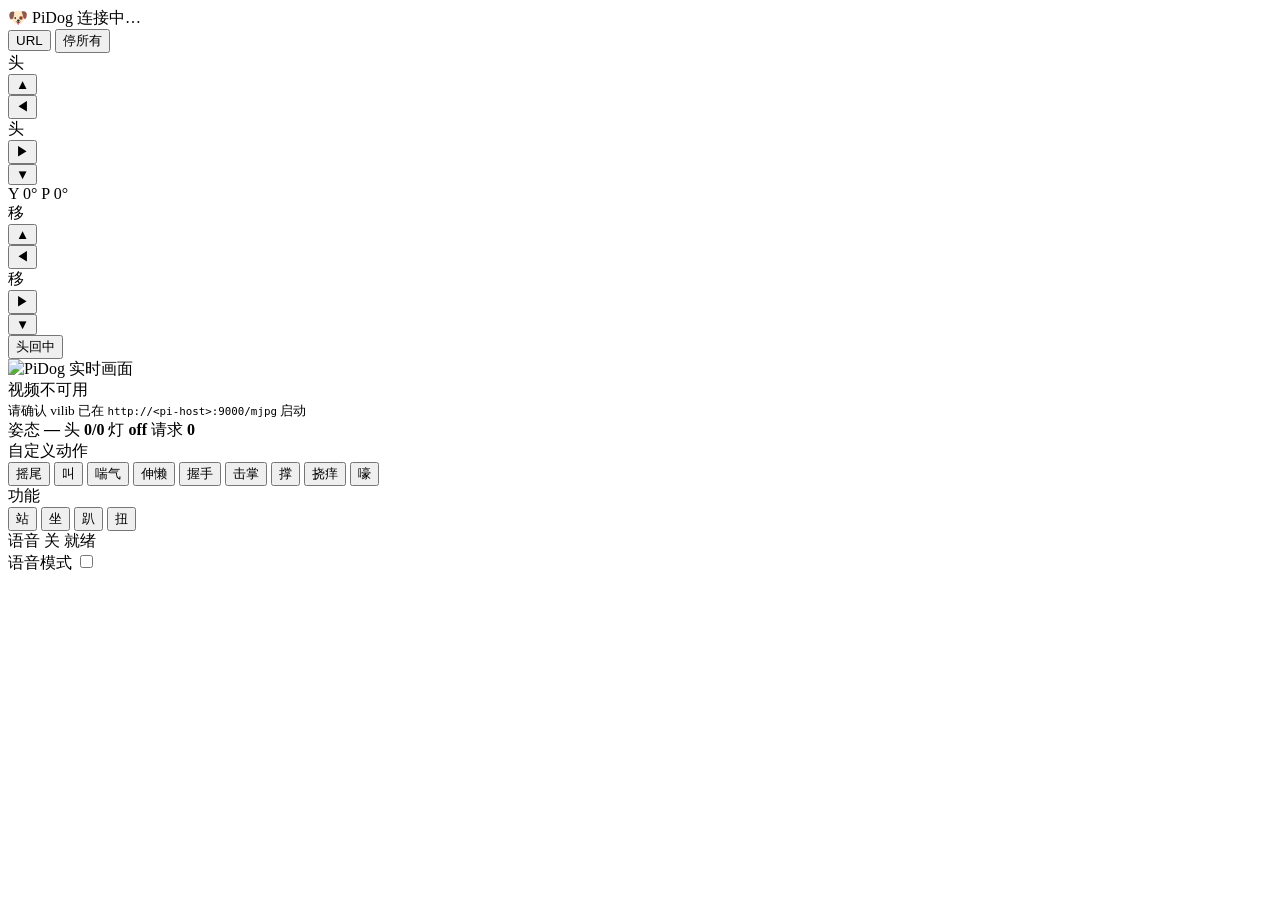
==== pidog-control/web/static/index.html @ abc774bc "feat: add PiDog Local Web Console with FastAPI and WebSocket support - Implemented a new web interfa" ====
<!doctype html>
<html lang="zh-CN">
<head>
  <meta charset="utf-8">
  <meta name="viewport" content="width=device-width, initial-scale=1, viewport-fit=cover, user-scalable=no">
  <meta name="theme-color" content="#0f1115">
  <meta name="apple-mobile-web-app-capable" content="yes">
  <meta name="apple-mobile-web-app-status-bar-style" content="black-translucent">
  <meta name="apple-mobile-web-app-title" content="PiDog">
  <title>PiDog · 本地控制台</title>
  <link rel="manifest" href="/manifest.webmanifest">
  <link rel="icon" href="data:image/svg+xml,%3Csvg xmlns='http://www.w3.org/2000/svg' viewBox='0 0 64 64'%3E%3Ctext y='52' font-size='52'%3E%F0%9F%90%B6%3C/text%3E%3C/svg%3E">
  <link rel="stylesheet" href="/static/style.css">
</head>
<body>
  <!-- 顶栏: 标题 / 连接状态 / 兜底控制 -->
  <header class="topbar">
    <div class="topbar-left">
      <span class="logo">🐶</span>
      <span class="title">PiDog</span>
      <span id="conn-dot" class="dot dot-off" title="daemon 状态"></span>
      <span id="conn-text" class="conn-text">连接中…</span>
    </div>
    <div class="topbar-right">
      <button id="btn-url"     class="ghost small" type="button" title="点复制本机 URL">URL</button>
      <button id="btn-stop-all" class="danger small" type="button" title="停所有动作">停所有</button>
    </div>
  </header>

  <!-- 主体: 横屏 3 栏布局 -->
  <main id="app">
    <!-- 左栏: 头部位姿 D-pad (上) + 身体移动 D-pad (下) -->
    <section class="col col-left">
      <div class="dpad-wrap">
        <div class="dpad-label">头</div>
        <div class="dpad" id="dpad-head">
          <div class="dpad-cell"></div>
          <button class="dpad-btn" data-nudge="pitch" data-delta="10" title="抬头">▲</button>
          <div class="dpad-cell"></div>
          <button class="dpad-btn" data-nudge="yaw" data-delta="-15" title="左转头">◀</button>
          <div class="dpad-cell dpad-center">头</div>
          <button class="dpad-btn" data-nudge="yaw" data-delta="15" title="右转头">▶</button>
          <div class="dpad-cell"></div>
          <button class="dpad-btn" data-nudge="pitch" data-delta="-10" title="低头">▼</button>
          <div class="dpad-cell"></div>
        </div>
        <div class="dpad-coord" id="head-coord">Y 0°  P 0°</div>
      </div>

      <div class="dpad-wrap">
        <div class="dpad-label">移</div>
        <div class="dpad" id="dpad-move">
          <div class="dpad-cell"></div>
          <button class="dpad-btn primary" data-action="forward" title="前进">▲</button>
          <div class="dpad-cell"></div>
          <button class="dpad-btn primary" data-action="turn-left" title="左转">◀</button>
          <div class="dpad-cell dpad-center">移</div>
          <button class="dpad-btn primary" data-action="turn-right" title="右转">▶</button>
          <div class="dpad-cell"></div>
          <button class="dpad-btn primary" data-action="backward" title="后退">▼</button>
          <div class="dpad-cell"></div>
        </div>
        <button id="btn-head-home" class="ghost small wide" type="button" title="头部回中">头回中</button>
      </div>
    </section>

    <!-- 中栏: 摄像头实时画面 -->
    <section class="col col-center">
      <div class="video" id="video-section">
        <img id="mjpeg" alt="PiDog 实时画面" decoding="async">
        <div id="video-fallback" class="video-fallback">
          <div class="big">视频不可用</div>
          <small>请确认 vilib 已在 <code>http://&lt;pi-host&gt;:9000/mjpg</code> 启动</small>
        </div>
      </div>
      <div class="statusbar">
        <span>姿态 <b id="st-posture">—</b></span>
        <span>头 <b id="st-head">0/0</b></span>
        <span>灯 <b id="st-light">off</b></span>
        <span>请求 <b id="st-count">0</b></span>
      </div>
    </section>

    <!-- 右栏: 自定义动作 (上方方按钮) + 功能 (下方圆按钮) -->
    <section class="col col-right">
      <div class="right-block">
        <div class="right-label">自定义动作</div>
        <div class="square-grid" id="grid-squares">
          <button class="sq" data-action="wag-tail"  title="摇尾巴">摇尾</button>
          <button class="sq" data-action="bark"      title="叫">叫</button>
          <button class="sq" data-action="pant"      title="喘气">喘气</button>
          <button class="sq" data-action="stretch"   title="伸懒腰">伸懒</button>
          <button class="sq" data-action="hand-shake" title="握手">握手</button>
          <button class="sq" data-action="high-five"  title="击掌">击掌</button>
          <button class="sq" data-action="push-up"    title="俯卧撑">撑</button>
          <button class="sq" data-action="scratch"    title="挠痒">挠痒</button>
          <button class="sq" data-action="howling"    title="嚎叫">嚎</button>
        </div>
      </div>
      <div class="right-block">
        <div class="right-label">功能</div>
        <div class="round-grid" id="grid-circles">
          <button class="rd" data-action="stand"         data-hold="1" title="站立 (hold)">站</button>
          <button class="rd" data-action="sit"           data-hold="1" title="坐下 (hold)">坐</button>
          <button class="rd" data-action="lie"           data-hold="1" title="趴下 (hold)">趴</button>
          <button class="rd" data-action="body-twisting" title="扭身">扭</button>
        </div>
      </div>
    </section>
  </main>

  <!-- 底栏: 状态 / 语音模式开关 -->
  <footer class="bottombar">
    <div class="bb-left">
      <span id="voice-status-pill" class="pill pill-off">语音 关</span>
      <span class="muted" id="bb-msg">就绪</span>
    </div>
    <label class="switch" id="voice-switch" title="开启后由 ASR + LLM + TTS 控制机器狗">
      <span class="switch-label">语音模式</span>
      <input type="checkbox" id="voice-toggle" role="switch" aria-label="语音模式">
      <span class="switch-track"><span class="switch-thumb"></span></span>
    </label>
  </footer>

  <div id="toast" class="toast" role="status" aria-live="polite"></div>

  <script src="/static/app.js" defer></script>
</body>
</html>
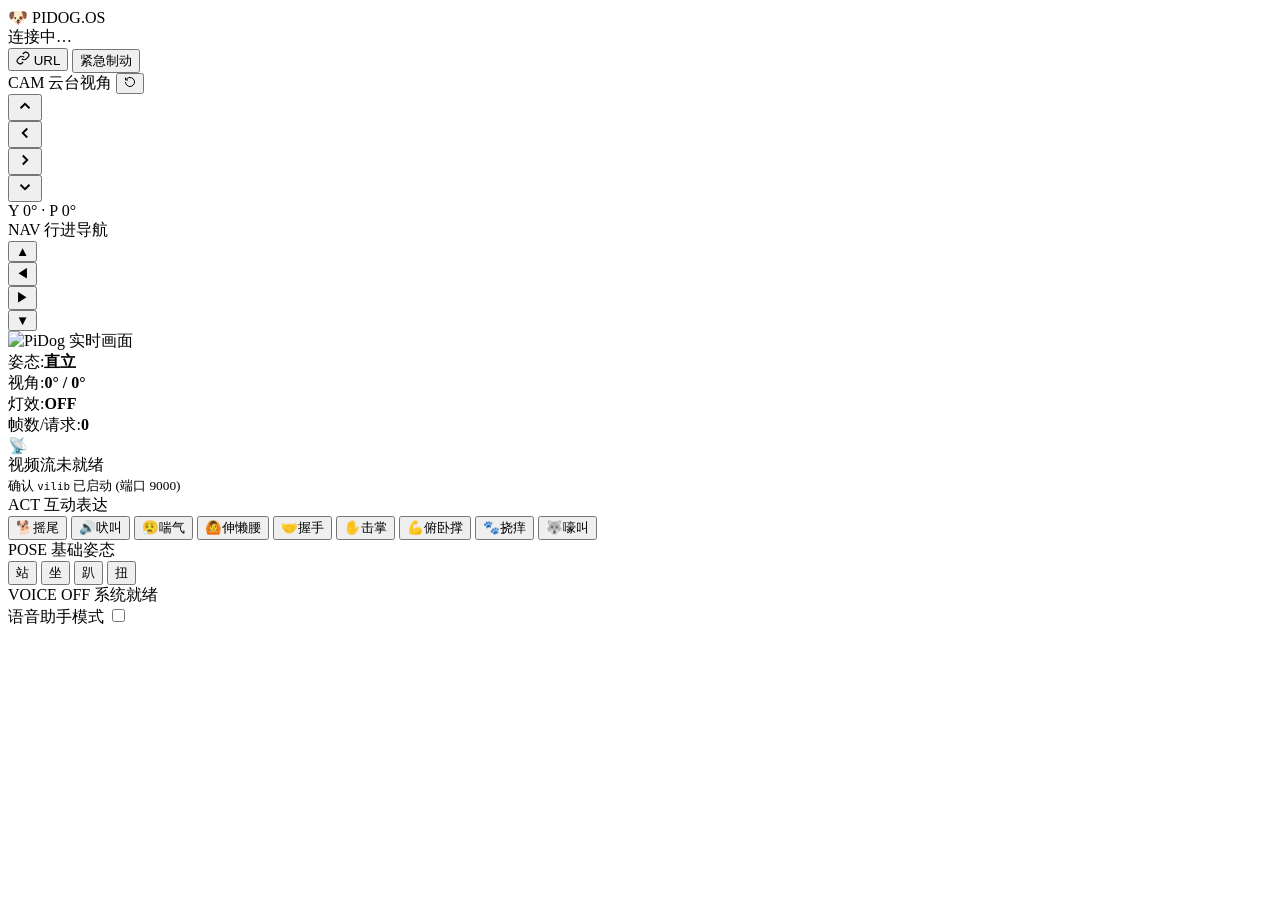
==== commit e290e3bd: "Enhance UI styling for Cyberpunk theme and improve camera service management - Updated CSS styles fo" ====
--- a/pidog-control/web/static/index.html
+++ b/pidog-control/web/static/index.html
@@ -3,120 +3,171 @@
 <head>
   <meta charset="utf-8">
   <meta name="viewport" content="width=device-width, initial-scale=1, viewport-fit=cover, user-scalable=no">
-  <meta name="theme-color" content="#0f1115">
+  <meta name="theme-color" content="#0b0d12">
   <meta name="apple-mobile-web-app-capable" content="yes">
   <meta name="apple-mobile-web-app-status-bar-style" content="black-translucent">
-  <meta name="apple-mobile-web-app-title" content="PiDog">
-  <title>PiDog · 本地控制台</title>
+  <meta name="apple-mobile-web-app-title" content="PiDog Console">
+  <title>PiDog · 战术控制台</title>
   <link rel="manifest" href="/manifest.webmanifest">
   <link rel="icon" href="data:image/svg+xml,%3Csvg xmlns='http://www.w3.org/2000/svg' viewBox='0 0 64 64'%3E%3Ctext y='52' font-size='52'%3E%F0%9F%90%B6%3C/text%3E%3C/svg%3E">
   <link rel="stylesheet" href="/static/style.css">
 </head>
 <body>
-  <!-- 顶栏: 标题 / 连接状态 / 兜底控制 -->
+  <!-- 顶栏: 战术品牌 / 状态指示 / 急停 -->
   <header class="topbar">
     <div class="topbar-left">
-      <span class="logo">🐶</span>
-      <span class="title">PiDog</span>
-      <span id="conn-dot" class="dot dot-off" title="daemon 状态"></span>
-      <span id="conn-text" class="conn-text">连接中…</span>
+      <div class="brand">
+        <span class="logo">🐶</span>
+        <span class="title">PIDOG<span class="accent">.OS</span></span>
+      </div>
+      <div class="conn-badge" id="conn-badge">
+        <span id="conn-dot" class="dot dot-off"></span>
+        <span id="conn-text" class="conn-text">连接中…</span>
+      </div>
     </div>
     <div class="topbar-right">
-      <button id="btn-url"     class="ghost small" type="button" title="点复制本机 URL">URL</button>
-      <button id="btn-stop-all" class="danger small" type="button" title="停所有动作">停所有</button>
+      <button id="btn-url" class="btn-tactical ghost" type="button" title="复制控制台 URL">
+        <svg width="14" height="14" viewBox="0 0 24 24" fill="none" stroke="currentColor" stroke-width="2"><path d="M10 13a5 5 0 0 0 7.54.54l3-3a5 5 0 0 0-7.07-7.07l-1.72 1.71"/><path d="M14 11a5 5 0 0 0-7.54-.54l-3 3a5 5 0 0 0 7.07 7.07l1.71-1.71"/></svg>
+        <span>URL</span>
+      </button>
+      <button id="btn-stop-all" class="btn-tactical danger" type="button" title="紧急停止所有动作">
+        <span class="pulse-icon"></span>
+        <span>紧急制动</span>
+      </button>
     </div>
   </header>
 
-  <!-- 主体: 横屏 3 栏布局 -->
+  <!-- 主体: 科学化横屏 3 栏布局 (左双手控制 | 中FPV视觉中心 | 右动作触发) -->
   <main id="app">
-    <!-- 左栏: 头部位姿 D-pad (上) + 身体移动 D-pad (下) -->
+    <!-- 左栏: 云台/云台重置 (上) + 身体移动 (下) -->
     <section class="col col-left">
-      <div class="dpad-wrap">
-        <div class="dpad-label">头</div>
+      <!-- 头部姿态 D-pad -->
+      <div class="dpad-wrap dpad-head-theme">
+        <div class="panel-header">
+          <span class="panel-tag">CAM</span>
+          <span class="panel-title">云台视角</span>
+          <button id="btn-head-home" class="btn-mini-icon" type="button" title="云台归中">
+            <svg width="12" height="12" viewBox="0 0 24 24" fill="none" stroke="currentColor" stroke-width="2"><path d="M3 12a9 9 0 1 0 9-9 9.75 9.75 0 0 0-6.74 2.74L3 8"/><path d="M3 3v5h5"/></svg>
+          </button>
+        </div>
         <div class="dpad" id="dpad-head">
           <div class="dpad-cell"></div>
-          <button class="dpad-btn" data-nudge="pitch" data-delta="10" title="抬头">▲</button>
+          <button class="dpad-btn" data-nudge="pitch" data-delta="10" title="抬头">
+            <svg width="18" height="18" viewBox="0 0 24 24" fill="none" stroke="currentColor" stroke-width="2.5"><polyline points="18 15 12 9 6 15"/></svg>
+          </button>
           <div class="dpad-cell"></div>
-          <button class="dpad-btn" data-nudge="yaw" data-delta="-15" title="左转头">◀</button>
-          <div class="dpad-cell dpad-center">头</div>
-          <button class="dpad-btn" data-nudge="yaw" data-delta="15" title="右转头">▶</button>
+          <button class="dpad-btn" data-nudge="yaw" data-delta="-15" title="左转头">
+            <svg width="18" height="18" viewBox="0 0 24 24" fill="none" stroke="currentColor" stroke-width="2.5"><polyline points="15 18 9 12 15 6"/></svg>
+          </button>
+          <div class="dpad-cell dpad-center">
+            <span class="crosshair"></span>
+          </div>
+          <button class="dpad-btn" data-nudge="yaw" data-delta="15" title="右转头">
+            <svg width="18" height="18" viewBox="0 0 24 24" fill="none" stroke="currentColor" stroke-width="2.5"><polyline points="9 18 15 12 9 6"/></svg>
+          </button>
           <div class="dpad-cell"></div>
-          <button class="dpad-btn" data-nudge="pitch" data-delta="-10" title="低头">▼</button>
+          <button class="dpad-btn" data-nudge="pitch" data-delta="-10" title="低头">
+            <svg width="18" height="18" viewBox="0 0 24 24" fill="none" stroke="currentColor" stroke-width="2.5"><polyline points="6 9 12 15 18 9"/></svg>
+          </button>
           <div class="dpad-cell"></div>
         </div>
-        <div class="dpad-coord" id="head-coord">Y 0°  P 0°</div>
+        <div class="dpad-coord" id="head-coord">Y 0° · P 0°</div>
       </div>
 
-      <div class="dpad-wrap">
-        <div class="dpad-label">移</div>
+      <!-- 身体位移 D-pad -->
+      <div class="dpad-wrap dpad-move-theme">
+        <div class="panel-header">
+          <span class="panel-tag">NAV</span>
+          <span class="panel-title">行进导航</span>
+        </div>
         <div class="dpad" id="dpad-move">
           <div class="dpad-cell"></div>
-          <button class="dpad-btn primary" data-action="forward" title="前进">▲</button>
+          <button class="dpad-btn primary" data-action="forward" title="按住持续前进">▲</button>
           <div class="dpad-cell"></div>
-          <button class="dpad-btn primary" data-action="turn-left" title="左转">◀</button>
-          <div class="dpad-cell dpad-center">移</div>
-          <button class="dpad-btn primary" data-action="turn-right" title="右转">▶</button>
+          <button class="dpad-btn primary" data-action="turn-left" title="按住左转">◀</button>
+          <div class="dpad-cell dpad-center">
+            <span class="nav-ring"></span>
+          </div>
+          <button class="dpad-btn primary" data-action="turn-right" title="按住右转">▶</button>
           <div class="dpad-cell"></div>
-          <button class="dpad-btn primary" data-action="backward" title="后退">▼</button>
+          <button class="dpad-btn primary" data-action="backward" title="按住持续后退">▼</button>
           <div class="dpad-cell"></div>
         </div>
-        <button id="btn-head-home" class="ghost small wide" type="button" title="头部回中">头回中</button>
       </div>
     </section>
 
-    <!-- 中栏: 摄像头实时画面 -->
+    <!-- 中栏: FPV 视频中心 + HUD 战术图层 (最大化视频利用率) -->
     <section class="col col-center">
-      <div class="video" id="video-section">
+      <div class="video-container" id="video-section">
         <img id="mjpeg" alt="PiDog 实时画面" decoding="async">
+
+        <!-- FPV 画面战术 Overlays (HUD) -->
+        <div class="hud-overlay hud-top">
+          <div class="hud-chip"><span class="hud-label">姿态:</span><b id="st-posture">直立</b></div>
+          <div class="hud-chip"><span class="hud-label">视角:</span><b id="st-head">0° / 0°</b></div>
+        </div>
+
+        <div class="hud-overlay hud-bottom">
+          <div class="hud-chip"><span class="hud-label">灯效:</span><b id="st-light">OFF</b></div>
+          <div class="hud-chip"><span class="hud-label">帧数/请求:</span><b id="st-count">0</b></div>
+        </div>
+
+        <!-- 战术瞄准角框 -->
+        <div class="hud-corner top-left"></div>
+        <div class="hud-corner top-right"></div>
+        <div class="hud-corner bottom-left"></div>
+        <div class="hud-corner bottom-right"></div>
+
         <div id="video-fallback" class="video-fallback">
-          <div class="big">视频不可用</div>
-          <small>请确认 vilib 已在 <code>http://&lt;pi-host&gt;:9000/mjpg</code> 启动</small>
+          <div class="fallback-icon">📡</div>
+          <div class="big">视频流未就绪</div>
+          <small>确认 <code>vilib</code> 已启动 (端口 9000)</small>
         </div>
-      </div>
-      <div class="statusbar">
-        <span>姿态 <b id="st-posture">—</b></span>
-        <span>头 <b id="st-head">0/0</b></span>
-        <span>灯 <b id="st-light">off</b></span>
-        <span>请求 <b id="st-count">0</b></span>
       </div>
     </section>
 
-    <!-- 右栏: 自定义动作 (上方方按钮) + 功能 (下方圆按钮) -->
+    <!-- 右栏: 战术动作 (上) + 姿态保持 (下) -->
     <section class="col col-right">
       <div class="right-block">
-        <div class="right-label">自定义动作</div>
+        <div class="panel-header">
+          <span class="panel-tag">ACT</span>
+          <span class="panel-title">互动表达</span>
+        </div>
         <div class="square-grid" id="grid-squares">
-          <button class="sq" data-action="wag-tail"  title="摇尾巴">摇尾</button>
-          <button class="sq" data-action="bark"      title="叫">叫</button>
-          <button class="sq" data-action="pant"      title="喘气">喘气</button>
-          <button class="sq" data-action="stretch"   title="伸懒腰">伸懒</button>
-          <button class="sq" data-action="hand-shake" title="握手">握手</button>
-          <button class="sq" data-action="high-five"  title="击掌">击掌</button>
-          <button class="sq" data-action="push-up"    title="俯卧撑">撑</button>
-          <button class="sq" data-action="scratch"    title="挠痒">挠痒</button>
-          <button class="sq" data-action="howling"    title="嚎叫">嚎</button>
+          <button class="sq" data-action="wag-tail"  title="摇尾巴"><span class="icon">🐕</span>摇尾</button>
+          <button class="sq" data-action="bark"      title="叫声"><span class="icon">🔊</span>吠叫</button>
+          <button class="sq" data-action="pant"      title="喘气"><span class="icon">😮‍💨</span>喘气</button>
+          <button class="sq" data-action="stretch"   title="伸懒腰"><span class="icon">🙆</span>伸懒腰</button>
+          <button class="sq" data-action="hand-shake" title="握手"><span class="icon">🤝</span>握手</button>
+          <button class="sq" data-action="high-five"  title="击掌"><span class="icon">✋</span>击掌</button>
+          <button class="sq" data-action="push-up"    title="俯卧撑"><span class="icon">💪</span>俯卧撑</button>
+          <button class="sq" data-action="scratch"    title="挠痒痒"><span class="icon">🐾</span>挠痒</button>
+          <button class="sq" data-action="howling"    title="嚎叫"><span class="icon">🐺</span>嚎叫</button>
         </div>
       </div>
       <div class="right-block">
-        <div class="right-label">功能</div>
+        <div class="panel-header">
+          <span class="panel-tag">POSE</span>
+          <span class="panel-title">基础姿态</span>
+        </div>
         <div class="round-grid" id="grid-circles">
-          <button class="rd" data-action="stand"         data-hold="1" title="站立 (hold)">站</button>
-          <button class="rd" data-action="sit"           data-hold="1" title="坐下 (hold)">坐</button>
-          <button class="rd" data-action="lie"           data-hold="1" title="趴下 (hold)">趴</button>
-          <button class="rd" data-action="body-twisting" title="扭身">扭</button>
+          <button class="rd" data-action="stand"         data-hold="1" title="站立 (保持)"><span class="rd-inner">站</span></button>
+          <button class="rd" data-action="sit"           data-hold="1" title="坐下 (保持)"><span class="rd-inner">坐</span></button>
+          <button class="rd" data-action="lie"           data-hold="1" title="趴下 (保持)"><span class="rd-inner">趴</span></button>
+          <button class="rd" data-action="body-twisting" title="扭动身体"><span class="rd-inner">扭</span></button>
         </div>
       </div>
     </section>
   </main>
 
-  <!-- 底栏: 状态 / 语音模式开关 -->
+  <!-- 底栏: 模式切换 & 系统状态提示 -->
   <footer class="bottombar">
     <div class="bb-left">
-      <span id="voice-status-pill" class="pill pill-off">语音 关</span>
-      <span class="muted" id="bb-msg">就绪</span>
+      <span id="voice-status-pill" class="pill pill-off">VOICE OFF</span>
+      <span class="muted" id="bb-msg">系统就绪</span>
     </div>
-    <label class="switch" id="voice-switch" title="开启后由 ASR + LLM + TTS 控制机器狗">
-      <span class="switch-label">语音模式</span>
+    <label class="switch" id="voice-switch" title="开启后由 ASR + LLM + TTS 智能控制机器狗">
+      <span class="switch-label">语音助手模式</span>
       <input type="checkbox" id="voice-toggle" role="switch" aria-label="语音模式">
       <span class="switch-track"><span class="switch-thumb"></span></span>
     </label>
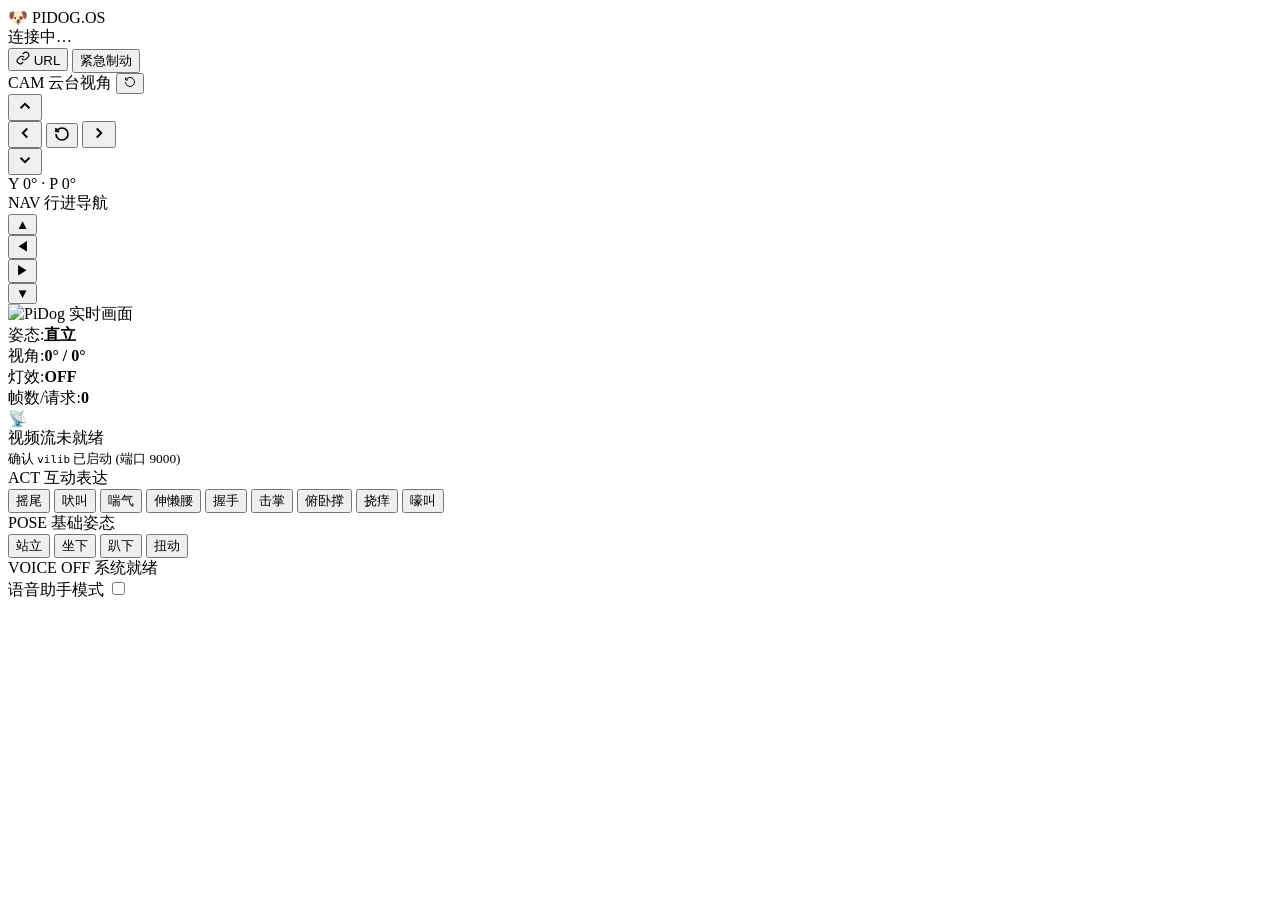
==== commit 718b85c7: "Refactor code structure for improved readability and maintainability" ====
--- a/pidog-control/web/static/index.html
+++ b/pidog-control/web/static/index.html
@@ -46,7 +46,7 @@
         <div class="panel-header">
           <span class="panel-tag">CAM</span>
           <span class="panel-title">云台视角</span>
-          <button id="btn-head-home" class="btn-mini-icon" type="button" title="云台归中">
+          <button id="btn-head-home-top" class="btn-mini-icon" type="button" title="云台归中">
             <svg width="12" height="12" viewBox="0 0 24 24" fill="none" stroke="currentColor" stroke-width="2"><path d="M3 12a9 9 0 1 0 9-9 9.75 9.75 0 0 0-6.74 2.74L3 8"/><path d="M3 3v5h5"/></svg>
           </button>
         </div>
@@ -59,9 +59,9 @@
           <button class="dpad-btn" data-nudge="yaw" data-delta="-15" title="左转头">
             <svg width="18" height="18" viewBox="0 0 24 24" fill="none" stroke="currentColor" stroke-width="2.5"><polyline points="15 18 9 12 15 6"/></svg>
           </button>
-          <div class="dpad-cell dpad-center">
-            <span class="crosshair"></span>
-          </div>
+          <button class="dpad-btn dpad-center btn-head-home" id="btn-head-home" title="点击头部归中 / 摆正">
+            <svg width="16" height="16" viewBox="0 0 24 24" fill="none" stroke="currentColor" stroke-width="2.5"><path d="M3 12a9 9 0 1 0 9-9 9.75 9.75 0 0 0-6.74 2.74L3 8"/><path d="M3 3v5h5"/></svg>
+          </button>
           <button class="dpad-btn" data-nudge="yaw" data-delta="15" title="右转头">
             <svg width="18" height="18" viewBox="0 0 24 24" fill="none" stroke="currentColor" stroke-width="2.5"><polyline points="9 18 15 12 9 6"/></svg>
           </button>
@@ -134,15 +134,15 @@
           <span class="panel-title">互动表达</span>
         </div>
         <div class="square-grid" id="grid-squares">
-          <button class="sq" data-action="wag-tail"  title="摇尾巴"><span class="icon">🐕</span>摇尾</button>
-          <button class="sq" data-action="bark"      title="叫声"><span class="icon">🔊</span>吠叫</button>
-          <button class="sq" data-action="pant"      title="喘气"><span class="icon">😮‍💨</span>喘气</button>
-          <button class="sq" data-action="stretch"   title="伸懒腰"><span class="icon">🙆</span>伸懒腰</button>
-          <button class="sq" data-action="hand-shake" title="握手"><span class="icon">🤝</span>握手</button>
-          <button class="sq" data-action="high-five"  title="击掌"><span class="icon">✋</span>击掌</button>
-          <button class="sq" data-action="push-up"    title="俯卧撑"><span class="icon">💪</span>俯卧撑</button>
-          <button class="sq" data-action="scratch"    title="挠痒痒"><span class="icon">🐾</span>挠痒</button>
-          <button class="sq" data-action="howling"    title="嚎叫"><span class="icon">🐺</span>嚎叫</button>
+          <button class="sq" data-action="wag-tail"  title="摇尾巴">摇尾</button>
+          <button class="sq" data-action="bark"      title="叫声">吠叫</button>
+          <button class="sq" data-action="pant"      title="喘气">喘气</button>
+          <button class="sq" data-action="stretch"   title="伸懒腰">伸懒腰</button>
+          <button class="sq" data-action="hand-shake" title="握手">握手</button>
+          <button class="sq" data-action="high-five"  title="击掌">击掌</button>
+          <button class="sq" data-action="push-up"    title="俯卧撑">俯卧撑</button>
+          <button class="sq" data-action="scratch"    title="挠痒痒">挠痒</button>
+          <button class="sq" data-action="howling"    title="嚎叫">嚎叫</button>
         </div>
       </div>
       <div class="right-block">
@@ -151,10 +151,10 @@
           <span class="panel-title">基础姿态</span>
         </div>
         <div class="round-grid" id="grid-circles">
-          <button class="rd" data-action="stand"         data-hold="1" title="站立 (保持)"><span class="rd-inner">站</span></button>
-          <button class="rd" data-action="sit"           data-hold="1" title="坐下 (保持)"><span class="rd-inner">坐</span></button>
-          <button class="rd" data-action="lie"           data-hold="1" title="趴下 (保持)"><span class="rd-inner">趴</span></button>
-          <button class="rd" data-action="body-twisting" title="扭动身体"><span class="rd-inner">扭</span></button>
+          <button class="rd" data-action="stand"         data-hold="1" title="站立 (保持)"><span class="rd-inner">站立</span></button>
+          <button class="rd" data-action="sit"           data-hold="1" title="坐下 (保持)"><span class="rd-inner">坐下</span></button>
+          <button class="rd" data-action="lie"           data-hold="1" title="趴下 (保持)"><span class="rd-inner">趴下</span></button>
+          <button class="rd" data-action="body-twisting" title="扭动身体"><span class="rd-inner">扭动</span></button>
         </div>
       </div>
     </section>
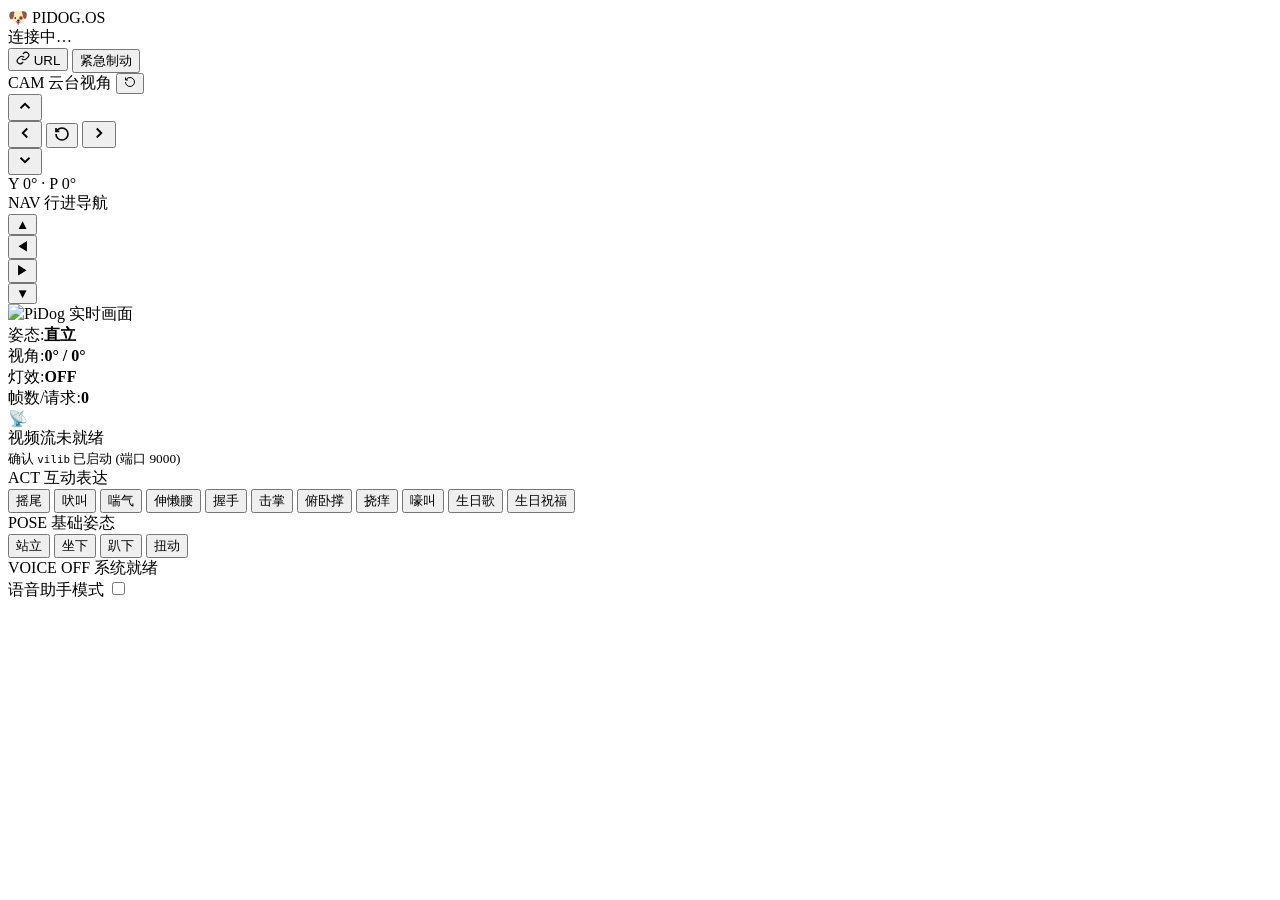
==== commit 2fb8a196: "feat: add sound playback functionality with birthday song and greeting options" ====
--- a/pidog-control/web/static/index.html
+++ b/pidog-control/web/static/index.html
@@ -143,6 +143,8 @@
           <button class="sq" data-action="push-up"    title="俯卧撑">俯卧撑</button>
           <button class="sq" data-action="scratch"    title="挠痒痒">挠痒</button>
           <button class="sq" data-action="howling"    title="嚎叫">嚎叫</button>
+          <button class="sq" data-sound="birthday_song"     title="生日歌">生日歌</button>
+          <button class="sq" data-sound="birthday_greeting" title="生日祝福">生日祝福</button>
         </div>
       </div>
       <div class="right-block">
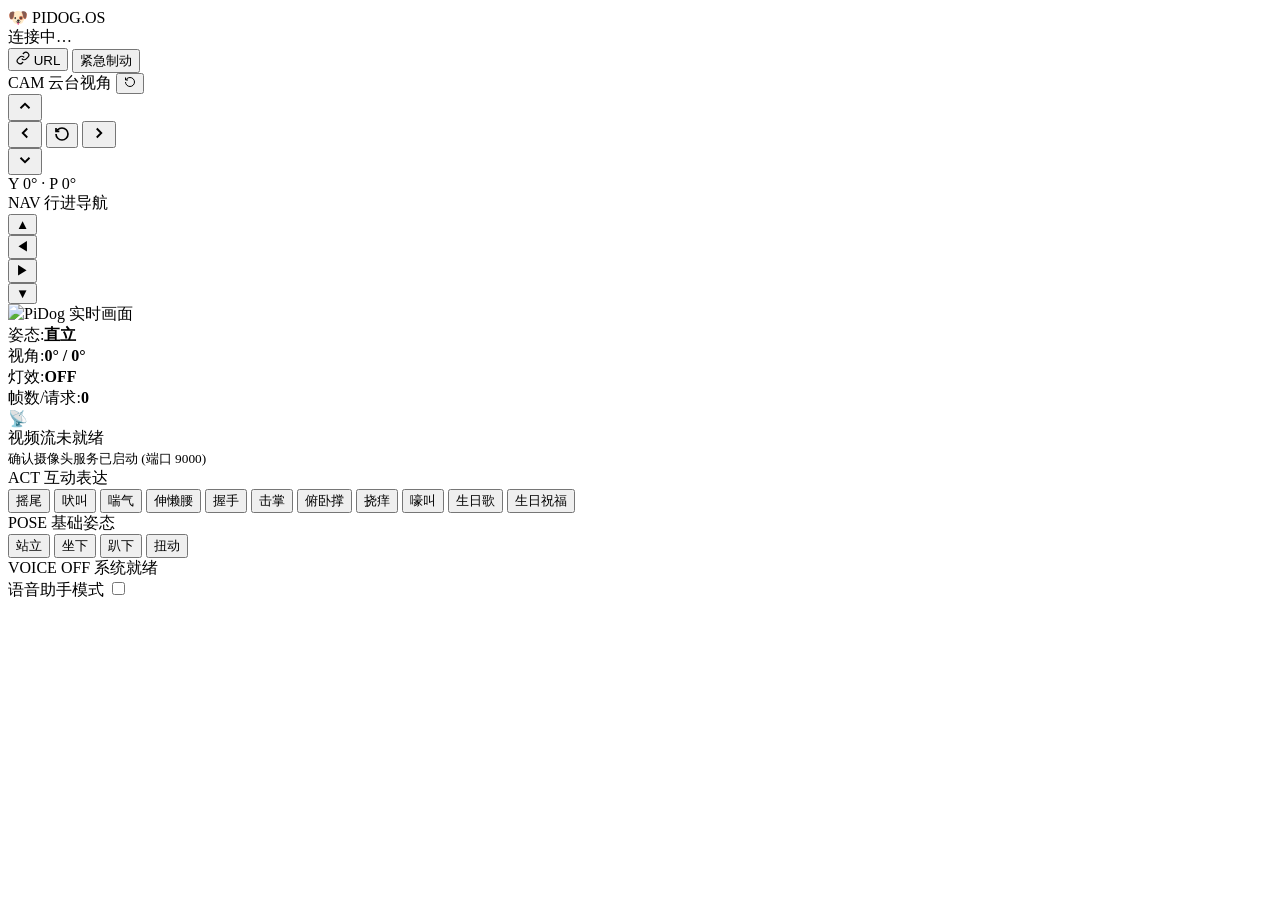
==== commit d1e8ed27: "fix(web): proxy MJPEG through FastAPI and verify daemon/camera on start Video not rendering in SPA w" ====
--- a/pidog-control/web/static/index.html
+++ b/pidog-control/web/static/index.html
@@ -121,7 +121,7 @@
         <div id="video-fallback" class="video-fallback">
           <div class="fallback-icon">📡</div>
           <div class="big">视频流未就绪</div>
-          <small>确认 <code>vilib</code> 已启动 (端口 9000)</small>
+          <small>确认摄像头服务已启动 (端口 9000)</small>
         </div>
       </div>
     </section>
